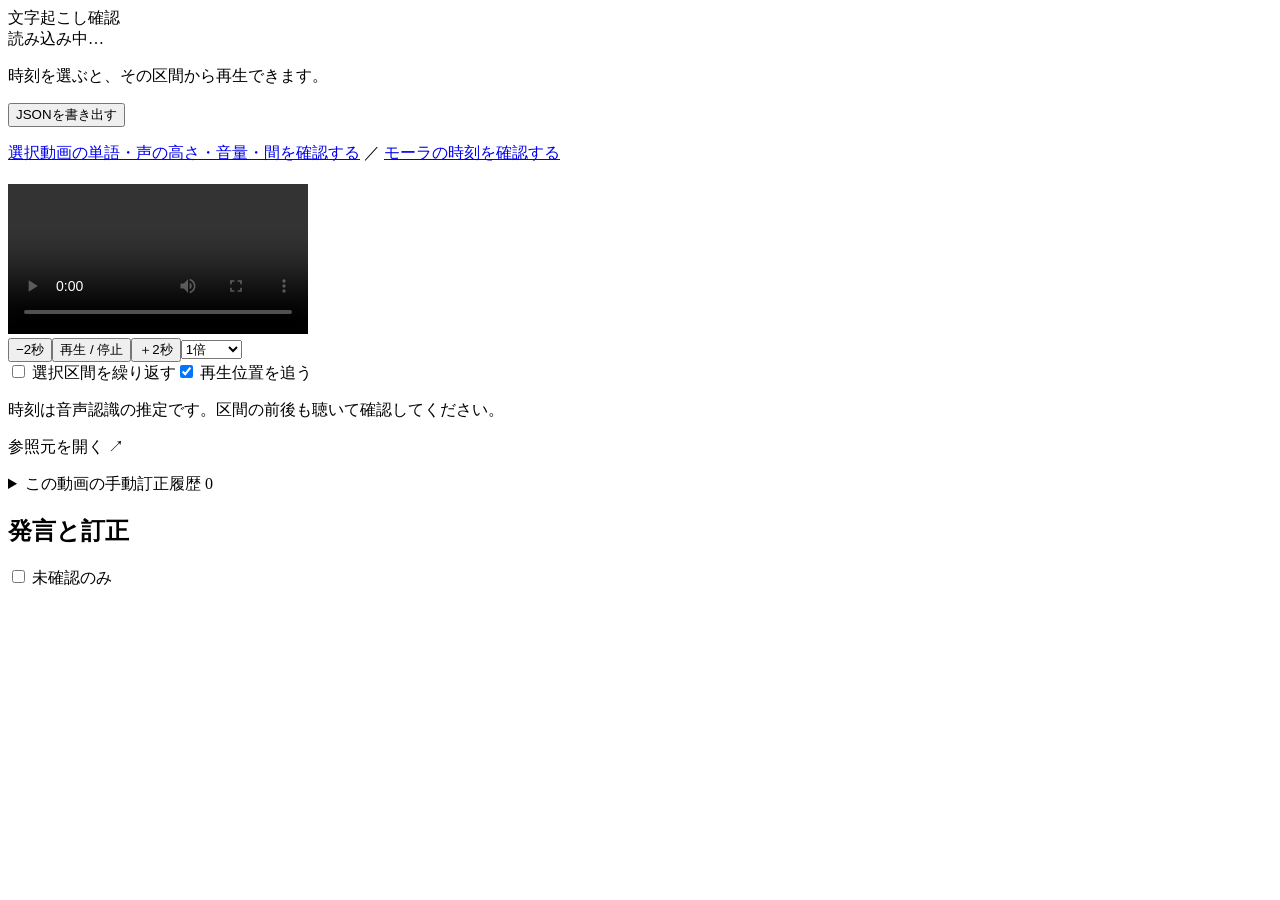
==== src/video_prosody/web/index.html @ 3cbb5e50 "Initial standalone local media analysis and review library" ====
<!doctype html>
<html lang="ja"><head><meta charset="utf-8"><meta name="viewport" content="width=device-width,initial-scale=1"><title>文字起こし確認</title><link rel="stylesheet" href="/style.css"></head>
<body>
<header><div class="brand">文字起こし確認</div><div id="globalStatus" role="status">読み込み中…</div></header>
<main>
<section class="heading"><div><p>時刻を選ぶと、その区間から再生できます。</p></div><button id="export">JSONを書き出す</button></section>
<nav id="videos" aria-label="動画選択"></nav>
<p><a href="/prosody">選択動画の単語・声の高さ・音量・間を確認する</a> ／ <a href="/moras">モーラの時刻を確認する</a></p>
<div class="workspace">
<aside class="playerPanel">
<h2 id="title"></h2>
<p id="playbackStatus" class="hint" role="status"></p>
<video id="player" controls preload="metadata" playsinline></video>
<div class="transport"><button id="back">−2秒</button><button id="play">再生 / 停止</button><button id="forward">＋2秒</button><select id="speed" aria-label="再生速度"><option value="0.75">0.75倍</option><option value="1" selected>1倍</option><option value="1.25">1.25倍</option></select></div>
<div class="settings"><label><input type="checkbox" id="loop"> 選択区間を繰り返す</label><label><input type="checkbox" id="follow" checked> 再生位置を追う</label></div>
<p class="hint">時刻は音声認識の推定です。区間の前後も聴いて確認してください。</p>
<a id="source" target="_blank" rel="noreferrer">参照元を開く ↗</a>
<div class="progress"><div id="progressBar"></div></div><p id="progressText"></p>
<details><summary>この動画の手動訂正履歴 <span id="historyCount">0</span></summary><div id="history"></div></details>
</aside>
<section class="transcriptPanel"><div class="listHeader"><h2>発言と訂正</h2><label><input type="checkbox" id="pendingOnly"> 未確認のみ</label></div><div id="segments"></div></section>
</div>
</main><script src="/app.js"></script></body></html>
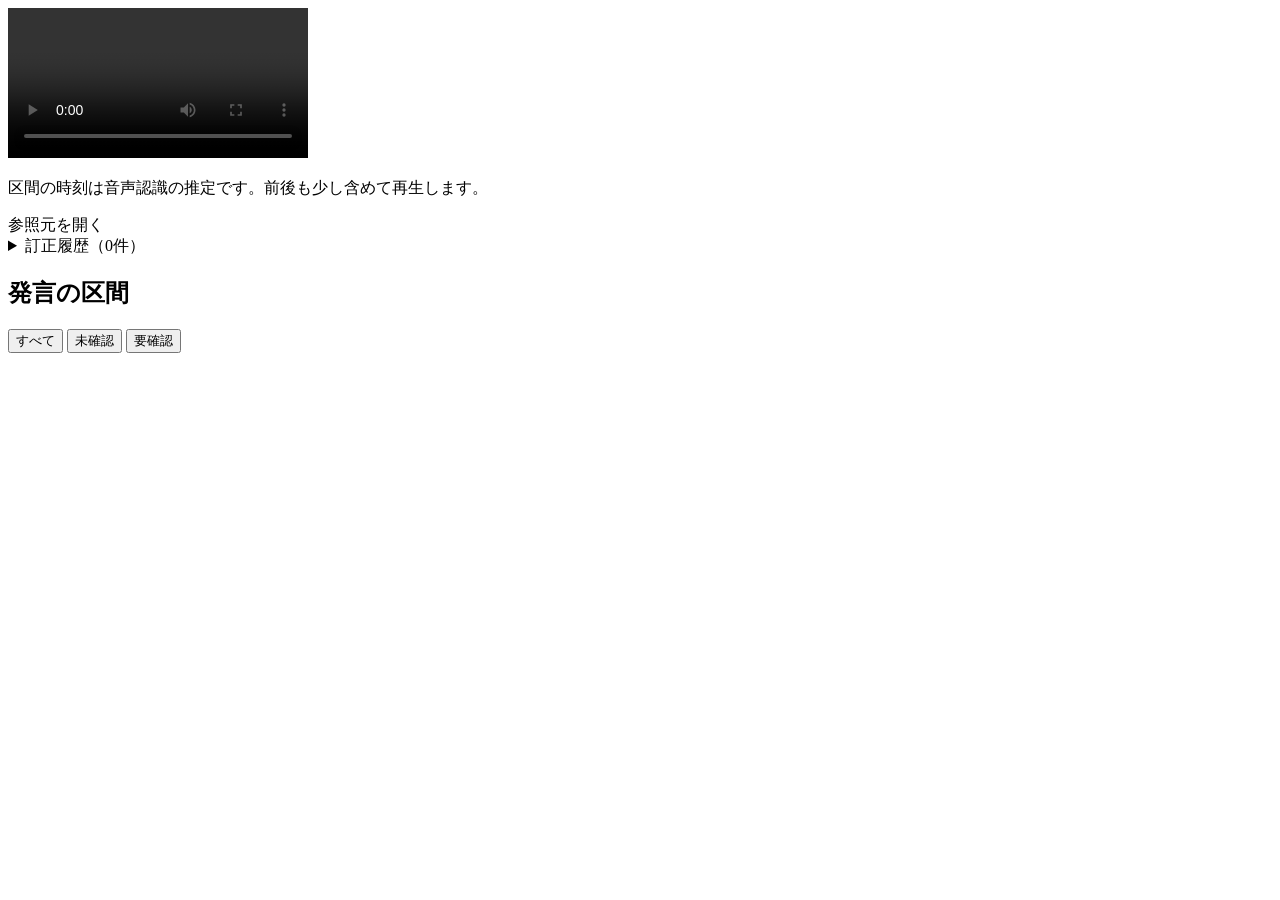
==== commit e4a5a92c: "Redesign the review UI around the three-step review workflow The three pages were separate screens w" ====
--- a/src/video_prosody/web/index.html
+++ b/src/video_prosody/web/index.html
@@ -1,23 +1,48 @@
 <!doctype html>
-<html lang="ja"><head><meta charset="utf-8"><meta name="viewport" content="width=device-width,initial-scale=1"><title>文字起こし確認</title><link rel="stylesheet" href="/style.css"></head>
-<body>
-<header><div class="brand">文字起こし確認</div><div id="globalStatus" role="status">読み込み中…</div></header>
-<main>
-<section class="heading"><div><p>時刻を選ぶと、その区間から再生できます。</p></div><button id="export">JSONを書き出す</button></section>
-<nav id="videos" aria-label="動画選択"></nav>
-<p><a href="/prosody">選択動画の単語・声の高さ・音量・間を確認する</a> ／ <a href="/moras">モーラの時刻を確認する</a></p>
-<div class="workspace">
-<aside class="playerPanel">
-<h2 id="title"></h2>
-<p id="playbackStatus" class="hint" role="status"></p>
-<video id="player" controls preload="metadata" playsinline></video>
-<div class="transport"><button id="back">−2秒</button><button id="play">再生 / 停止</button><button id="forward">＋2秒</button><select id="speed" aria-label="再生速度"><option value="0.75">0.75倍</option><option value="1" selected>1倍</option><option value="1.25">1.25倍</option></select></div>
-<div class="settings"><label><input type="checkbox" id="loop"> 選択区間を繰り返す</label><label><input type="checkbox" id="follow" checked> 再生位置を追う</label></div>
-<p class="hint">時刻は音声認識の推定です。区間の前後も聴いて確認してください。</p>
-<a id="source" target="_blank" rel="noreferrer">参照元を開く ↗</a>
-<div class="progress"><div id="progressBar"></div></div><p id="progressText"></p>
-<details><summary>この動画の手動訂正履歴 <span id="historyCount">0</span></summary><div id="history"></div></details>
-</aside>
-<section class="transcriptPanel"><div class="listHeader"><h2>発言と訂正</h2><label><input type="checkbox" id="pendingOnly"> 未確認のみ</label></div><div id="segments"></div></section>
-</div>
-</main><script src="/app.js"></script></body></html>
+<html lang="ja">
+  <head>
+    <meta charset="utf-8" />
+    <meta name="viewport" content="width=device-width,initial-scale=1" />
+    <title>文字起こしの確認</title>
+    <link rel="stylesheet" href="/style.css" />
+  </head>
+  <body>
+    <main class="transcriptLayout">
+      <aside class="sidePanel">
+        <div class="media">
+          <video id="player" controls preload="metadata" playsinline></video>
+        </div>
+        <p id="playbackStatus" class="small muted" role="status"></p>
+        <p class="small muted">
+          区間の時刻は音声認識の推定です。前後も少し含めて再生します。
+        </p>
+        <a id="source" class="small" target="_blank" rel="noreferrer"
+          >参照元を開く</a
+        >
+        <details class="history">
+          <summary>訂正履歴（<span id="historyCount">0</span>件）</summary>
+          <div id="history" class="historyList"></div>
+        </details>
+      </aside>
+      <section aria-labelledby="listTitle">
+        <div class="listHeader">
+          <h1 id="listTitle" class="sectionTitle">発言の区間</h1>
+          <div class="filters" role="group" aria-label="表示する区間">
+            <button data-filter="all" aria-pressed="true">
+              すべて <span class="num" data-count="all"></span>
+            </button>
+            <button data-filter="pending" aria-pressed="false">
+              未確認 <span class="num" data-count="pending"></span>
+            </button>
+            <button data-filter="review" aria-pressed="false">
+              要確認 <span class="num" data-count="review"></span>
+            </button>
+          </div>
+        </div>
+        <div id="segments"></div>
+      </section>
+    </main>
+    <script src="/common.js"></script>
+    <script src="/app.js"></script>
+  </body>
+</html>
